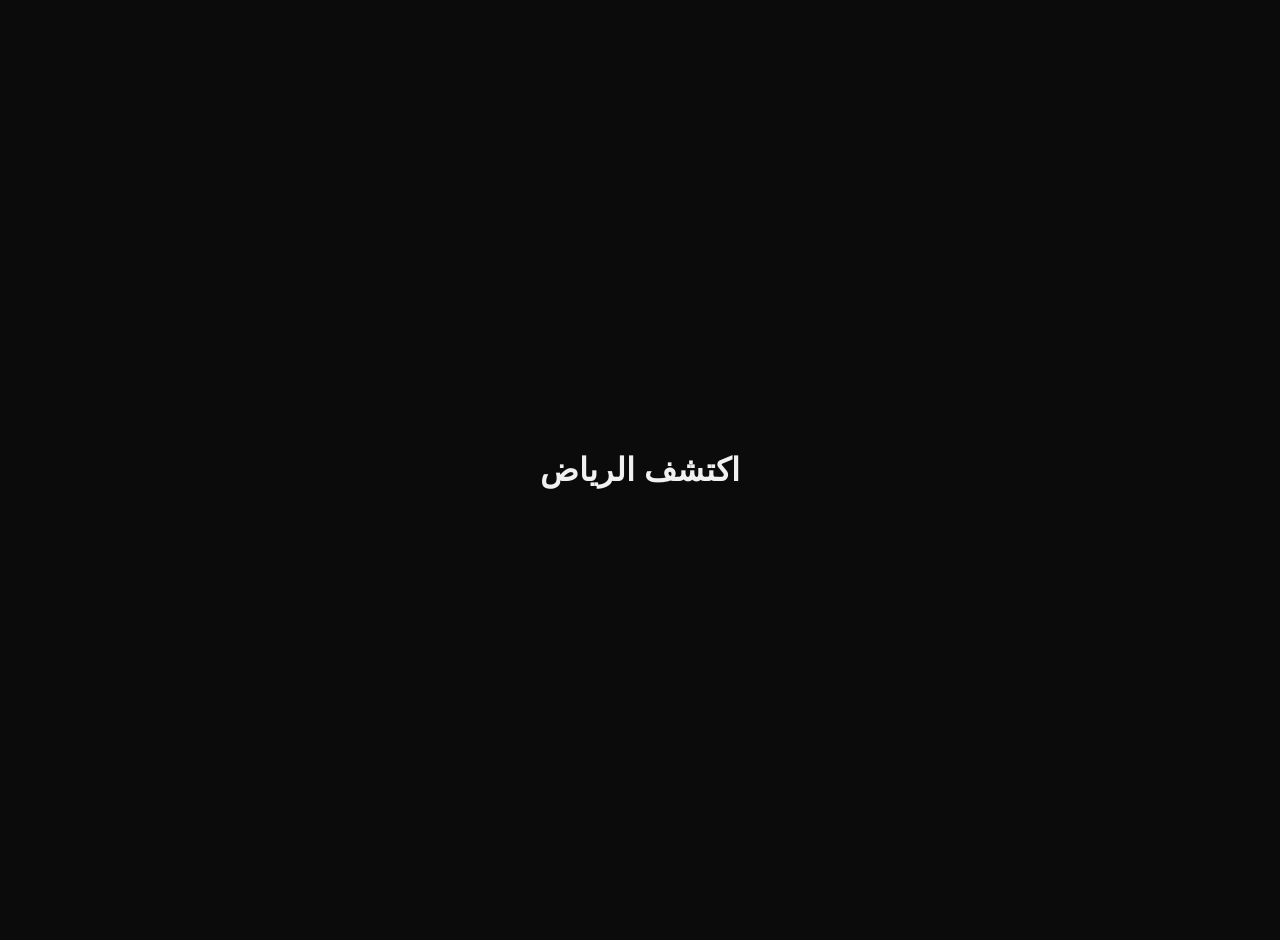
==== discover-riyadh.html @ cc99cb29 "Add discover-riyadh.html for Riyadh discovery page" ====
<!DOCTYPE html>
<html lang="ar" dir="rtl">

<head>
<meta charset="UTF-8">
<title>اكتشف الرياض</title>
<link rel="stylesheet" href="style.css">
</head>

<body>

<h1>اكتشف الرياض</h1>

<div id="game"></div>

<script src="script.js"></script>

</body>
</html>
---- style.css ----
:root {
    --bg-color: #0b0b0b;
    --card-bg: #141414;
    --gold: #d4af37;
    --gold-light: #f3e5ab;
    --text-color: #f1f1f1;
    --border-color: #333;
}

body {
    background-color: var(--bg-color);
    color: var(--text-color);
    font-family: 'Segoe UI', Tahoma, Geneva, Verdana, sans-serif;
    margin: 0;
    padding: 20px;
    direction: rtl;
    display: flex;
    justify-content: center;
    align-items: center;
    min-height: 100vh;
}

.vault-container {
    width: 100%;
    max-width: 480px;
    background: var(--card-bg);
    border: 2px solid var(--gold);
    border-radius: 16px;
    padding: 24px;
    box-shadow: 0 10px 30px rgba(212, 175, 55, 0.15);
}

.vault-header h1 {
    text-align: center;
    color: var(--gold);
    margin-bottom: 5px;
    letter-spacing: 2px;
}

#rank-title {
    text-align: center;
    font-size: 13px;
    color: #aaa;
}

.progress-bar {
    background: #222;
    height: 8px;
    border-radius: 4px;
    margin: 15px 0;
    overflow: hidden;
    border: 1px solid var(--border-color);
}

#progress-fill {
    background: var(--gold);
    height: 100%;
    width: 0%;
    transition: width 0.4s ease;
}

.sites-grid {
    display: flex;
    flex-direction: column;
    gap: 12px;
    margin-top: 20px;
}

.site-btn, .btn-gold {
    background: linear-gradient(135deg, #d4af37, #aa8c2c);
    color: #000;
    border: none;
    padding: 14px;
    font-weight: bold;
    border-radius: 8px;
    cursor: pointer;
    font-size: 15px;
    transition: 0.2s;
    text-align: center;
}

.site-btn:hover, .btn-gold:hover {
    transform: translateY(-2px);
    box-shadow: 0 4px 15px rgba(212, 175, 55, 0.4);
}

.btn-outline {
    background: transparent;
    color: var(--gold);
    border: 2px solid var(--gold);
    padding: 12px;
    border-radius: 8px;
    font-weight: bold;
    cursor: pointer;
    width: 100%;
}

.modal {
    position: fixed;
    top: 0; left: 0; width: 100%; height: 100%;
    background: rgba(0,0,0,0.85);
    display: flex;
    justify-content: center;
    align-items: center;
    z-index: 100;
}

.modal-content {
    background: #181818;
    border: 2px solid var(--gold);
    padding: 25px;
    border-radius: 12px;
    text-align: center;
    width: 85%;
    max-width: 400px;
}

.modal-buttons {
    display: flex;
    flex-direction: column;
    gap: 12px;
    margin-top: 20px;
}

.prize-box {
    background: #222;
    border: 1px dashed var(--gold);
    padding: 15px;
    margin: 15px 0;
    color: var(--gold-light);
    font-size: 16px;
    font-weight: bold;
}

.code-box {
    background: #111;
    border: 1px solid var(--gold);
    padding: 12px;
    margin: 15px 0;
    color: #fff;
    font-size: 14px;
}

.options-grid {
    display: flex;
    flex-direction: column;
    gap: 10px;
    margin-top: 15px;
}

.opt-btn {
    background: #222;
    color: #fff;
    border: 1px solid var(--border-color);
    padding: 12px;
    border-radius: 6px;
    cursor: pointer;
    text-align: right;
    font-size: 14px;
}

.opt-btn:hover {
    border-color: var(--gold);
}

.dual-buttons {
    display: flex;
    gap: 15px;
    justify-content: center;
    margin-top: 20px;
}

.thumb-btn {
    background: #222;
    border: 2px solid var(--gold);
    color: var(--gold);
    padding: 20px 15px;
    border-radius: 12px;
    font-weight: bold;
    cursor: pointer;
    flex: 1;
    font-size: 13px;
}

/* --- تنسيقات مرحلة توصيل النقاط (المرحلة 3) --- */
.node-canvas {
    position: relative;
    width: 100%;
    height: 220px;
    background: #111;
    border: 1px dashed var(--gold);
    border-radius: 12px;
    margin: 15px 0;
}

.node-item {
    position: absolute;
    width: 40px;
    height: 40px;
    border-radius: 50%;
    background: #222;
    border: 2px solid var(--gold);
    color: var(--gold);
    display: flex;
    justify-content: center;
    align-items: center;
    font-weight: bold;
    cursor: pointer;
    user-select: none;
    transition: all 0.3s ease;
}

.node-item.connected {
    background: var(--gold);
    color: #000;
    box-shadow: 0 0 15px var(--gold);
}

/* --- تنسيقات مرحلة عجلة القفل والعداد (المرحلة 4) --- */
.dial-wrapper {
    display: flex;
    flex-direction: column;
    align-items: center;
    background: #111;
    border: 1px solid var(--border-color);
    padding: 20px;
    border-radius: 12px;
    margin: 15px 0;
}

.dial-display {
    font-size: 42px;
    font-weight: bold;
    color: var(--gold);
    letter-spacing: 4px;
    font-family: monospace;
    background: #000;
    padding: 5px 25px;
    border-radius: 8px;
    border: 1px solid var(--gold);
    margin-bottom: 15px;
}

.dial-wheel {
    font-size: 60px;
    margin: 10px 0;
    transition: transform 0.1s linear;
    user-select: none;
}

.dial-slider {
    width: 100%;
    accent-color: var(--gold);
    margin-top: 15px;
    cursor: pointer;
}
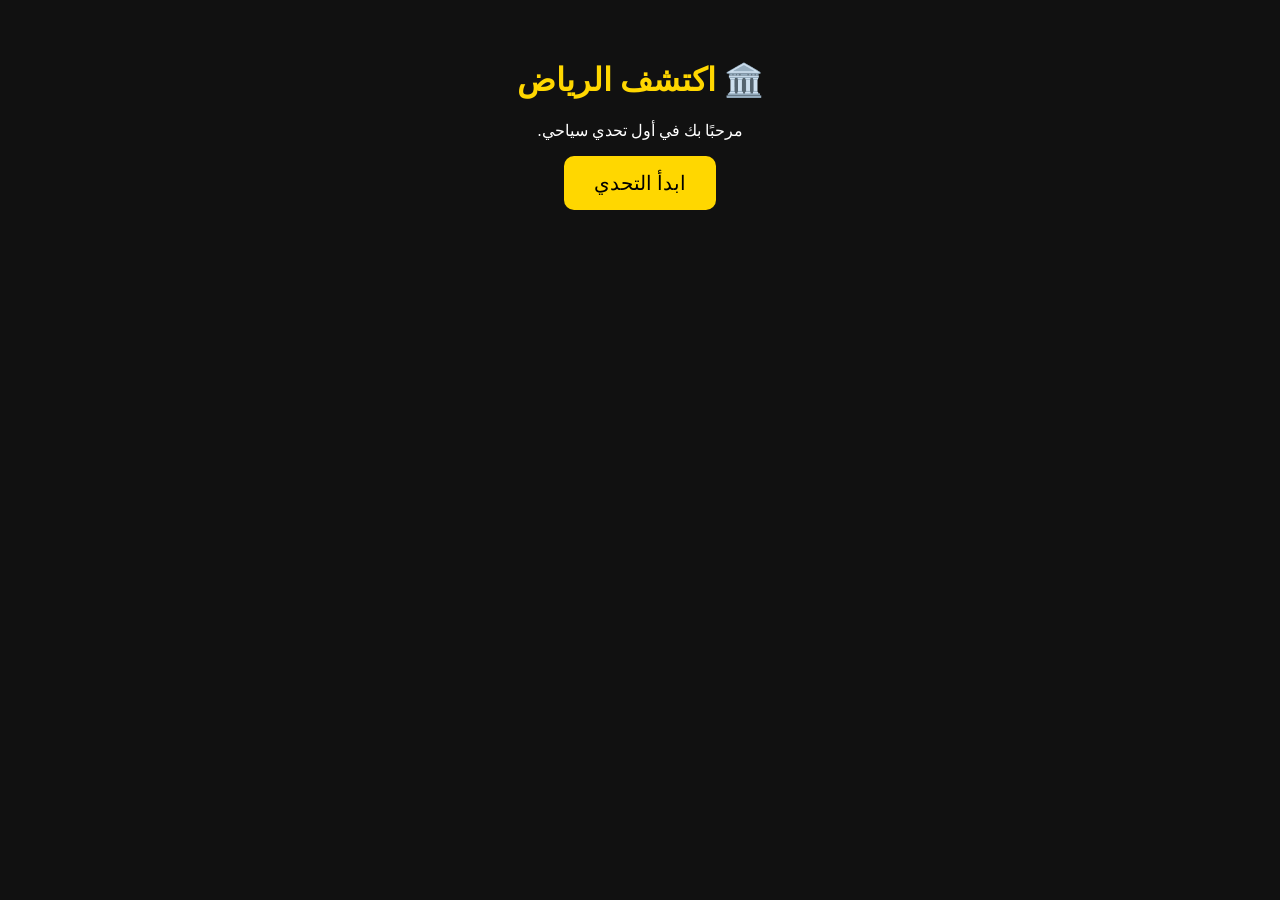
==== commit 25e6b780: "Update discover-riyadh.html" ====
--- a/discover-riyadh.html
+++ b/discover-riyadh.html
@@ -3,17 +3,57 @@
 
 <head>
 <meta charset="UTF-8">
+<meta name="viewport" content="width=device-width, initial-scale=1.0">
 <title>اكتشف الرياض</title>
-<link rel="stylesheet" href="style.css">
+
+<style>
+
+body{
+background:#111;
+color:white;
+font-family:Tahoma;
+text-align:center;
+margin:0;
+padding:40px;
+}
+
+h1{
+color:gold;
+}
+
+button{
+background:gold;
+border:none;
+padding:15px 30px;
+font-size:20px;
+border-radius:10px;
+cursor:pointer;
+}
+
+</style>
+
 </head>
 
 <body>
 
-<h1>اكتشف الرياض</h1>
+<h1>🏛️ اكتشف الرياض</h1>
 
-<div id="game"></div>
+<p>مرحبًا بك في أول تحدي سياحي.</p>
 
-<script src="script.js"></script>
+<button onclick="startGame()">
+ابدأ التحدي
+</button>
+
+<script>
+
+function startGame(){
+
+alert("أهلاً بك، سنبدأ بقصر المصمك.");
+
+}
+
+</script>
 
 </body>
+
 </html>
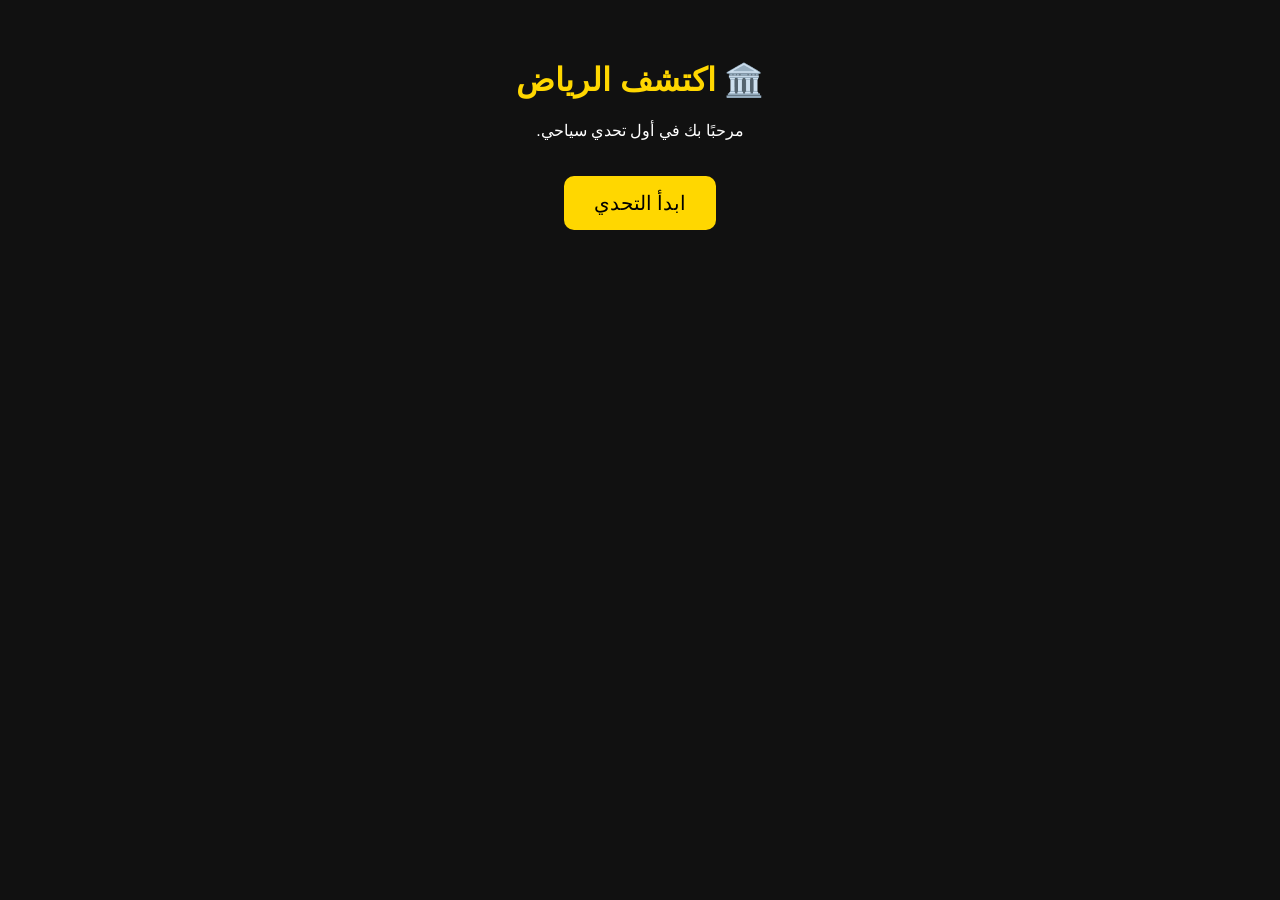
==== commit 8f01ff8e: "Refactor styles and script handling in discover-riyadh.html Removed inline script and added external" ====
--- a/discover-riyadh.html
+++ b/discover-riyadh.html
@@ -9,25 +9,30 @@
 <style>
 
 body{
-background:#111;
-color:white;
-font-family:Tahoma;
-text-align:center;
-margin:0;
-padding:40px;
+    background:#111;
+    color:white;
+    font-family:Tahoma,sans-serif;
+    text-align:center;
+    margin:0;
+    padding:40px;
 }
 
 h1{
-color:gold;
+    color:gold;
 }
 
 button{
-background:gold;
-border:none;
-padding:15px 30px;
-font-size:20px;
-border-radius:10px;
-cursor:pointer;
+    background:gold;
+    border:none;
+    padding:15px 30px;
+    font-size:20px;
+    border-radius:10px;
+    cursor:pointer;
+    margin-top:20px;
+}
+
+button:hover{
+    opacity:.9;
 }
 
 </style>
@@ -44,15 +49,7 @@
 ابدأ التحدي
 </button>
 
-<script>
-
-function startGame(){
-
-alert("أهلاً بك، سنبدأ بقصر المصمك.");
-
-}
-
-</script>
+<script src="discover.js"></script>
 
 </body>
 
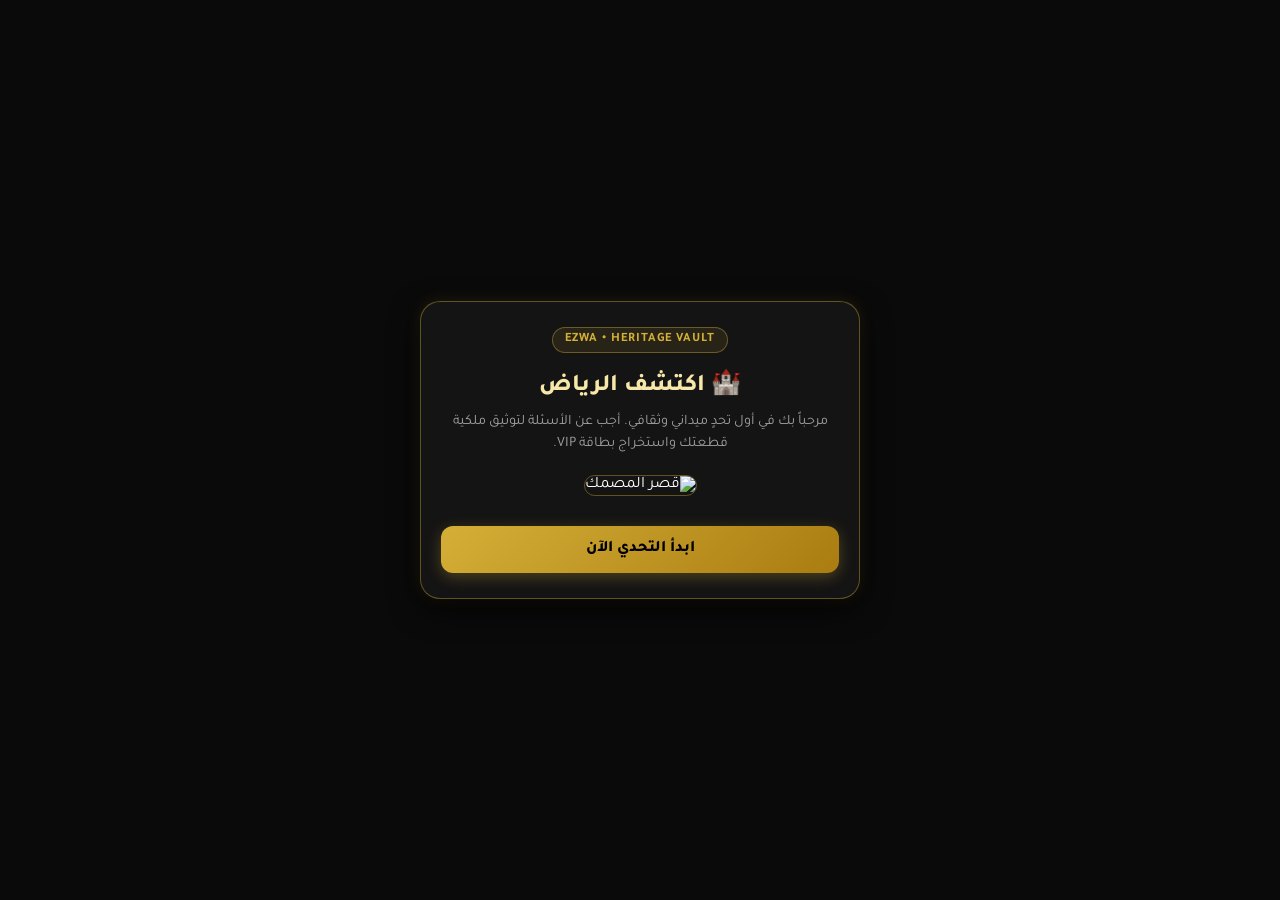
==== commit 19fbd9a3: "Update discover-riyadh.html" ====
--- a/discover-riyadh.html
+++ b/discover-riyadh.html
@@ -1,56 +1,567 @@
 <!DOCTYPE html>
 <html lang="ar" dir="rtl">
-
 <head>
-<meta charset="UTF-8">
-<meta name="viewport" content="width=device-width, initial-scale=1.0">
-<title>اكتشف الرياض</title>
-
-<style>
-
-body{
-    background:#111;
-    color:white;
-    font-family:Tahoma,sans-serif;
-    text-align:center;
-    margin:0;
-    padding:40px;
-}
-
-h1{
-    color:gold;
-}
-
-button{
-    background:gold;
-    border:none;
-    padding:15px 30px;
-    font-size:20px;
-    border-radius:10px;
-    cursor:pointer;
-    margin-top:20px;
-}
-
-button:hover{
-    opacity:.9;
-}
-
-</style>
-
+  <meta charset="UTF-8">
+  <meta name="viewport" content="width=device-width, initial-scale=1.0">
+  <title>عِزوة | تحدي قصر المصمك - توثيق المقتنيات</title>
+  
+  <!-- خط تجوال الفاخر ومكتبة توليد الصور -->
+  <link rel="preconnect" href="https://fonts.googleapis.com">
+  <link rel="preconnect" href="https://fonts.gstatic.com" crossorigin>
+  <link href="https://fonts.googleapis.com/css2?family=Tajawal:wght@400;500;700;800;900&display=swap" rel="stylesheet">
+  <script src="https://cdnjs.cloudflare.com/ajax/libs/html2canvas/1.4.1/html2canvas.min.js"></script>
+
+  <style>
+    :root {
+      --bg-dark: #0a0a0a;
+      --card-bg: #141414;
+      --gold-primary: #d4af37;
+      --gold-light: #f7e7a9;
+      --gold-gradient: linear-gradient(135deg, #d4af37 0%, #aa7c11 100%);
+      --text-main: #ffffff;
+      --text-muted: #a0a0a0;
+      --border-gold: rgba(212, 175, 55, 0.4);
+    }
+
+    * {
+      box-sizing: border-box;
+      margin: 0;
+      padding: 0;
+      font-family: 'Tajawal', sans-serif;
+      -webkit-tap-highlight-color: transparent;
+    }
+
+    body {
+      background-color: var(--bg-dark);
+      color: var(--text-main);
+      min-height: 100vh;
+      display: flex;
+      justify-content: center;
+      align-items: center;
+      padding: 15px;
+    }
+
+    .container {
+      width: 100%;
+      max-width: 440px;
+      background: var(--card-bg);
+      border: 1px solid var(--border-gold);
+      border-radius: 20px;
+      padding: 25px 20px;
+      box-shadow: 0 10px 30px rgba(0,0,0,0.8), 0 0 15px rgba(212, 175, 55, 0.15);
+      text-align: center;
+    }
+
+    .header-tag {
+      display: inline-block;
+      padding: 4px 12px;
+      background: rgba(212, 175, 55, 0.1);
+      border: 1px solid var(--border-gold);
+      border-radius: 20px;
+      color: var(--gold-primary);
+      font-size: 0.8rem;
+      font-weight: 700;
+      margin-bottom: 15px;
+      letter-spacing: 1px;
+    }
+
+    h1 {
+      font-size: 1.5rem;
+      color: var(--gold-light);
+      margin-bottom: 10px;
+      font-weight: 800;
+    }
+
+    p.subtitle {
+      color: var(--text-muted);
+      font-size: 0.9rem;
+      margin-bottom: 20px;
+      line-height: 1.5;
+    }
+
+    .masmak-img {
+      width: 100%;
+      height: 200px;
+      object-fit: cover;
+      border-radius: 14px;
+      border: 1px solid var(--border-gold);
+      margin-bottom: 20px;
+    }
+
+    .btn-gold {
+      width: 100%;
+      background: var(--gold-gradient);
+      color: #000;
+      border: none;
+      padding: 14px 20px;
+      border-radius: 12px;
+      font-size: 1rem;
+      font-weight: 800;
+      cursor: pointer;
+      box-shadow: 0 4px 15px rgba(212, 175, 55, 0.3);
+      transition: all 0.2s ease;
+      margin-top: 10px;
+    }
+
+    .btn-gold:active {
+      transform: scale(0.98);
+    }
+
+    .btn-outline {
+      width: 100%;
+      background: transparent;
+      border: 1px solid var(--border-gold);
+      color: var(--gold-primary);
+      padding: 13px;
+      border-radius: 12px;
+      font-weight: 700;
+      font-size: 0.95rem;
+      margin-top: 10px;
+      cursor: pointer;
+    }
+
+    /* شاشات الأسئلة */
+    .screen { display: none; }
+    .screen.active { display: block; }
+
+    .q-box {
+      font-size: 1.15rem;
+      font-weight: 700;
+      margin: 15px 0 20px;
+      color: #fff;
+    }
+
+    .options {
+      display: flex;
+      flex-direction: column;
+      gap: 12px;
+    }
+
+    .option-btn {
+      background: #1c1c1c;
+      border: 1px solid rgba(255,255,255,0.1);
+      color: #fff;
+      padding: 14px;
+      border-radius: 10px;
+      font-size: 1rem;
+      font-weight: 600;
+      cursor: pointer;
+      transition: all 0.2s;
+    }
+
+    .option-btn:hover {
+      border-color: var(--gold-primary);
+      background: rgba(212, 175, 55, 0.05);
+    }
+
+    /* نافذة التوثيق المنبثقة */
+    .modal-overlay {
+      position: fixed;
+      top: 0; left: 0; right: 0; bottom: 0;
+      background: rgba(0,0,0,0.85);
+      backdrop-filter: blur(8px);
+      display: flex;
+      justify-content: center;
+      align-items: center;
+      padding: 20px;
+      z-index: 1000;
+    }
+
+    .modal-card {
+      width: 100%;
+      max-width: 380px;
+      background: #161616;
+      border: 1.5px solid var(--gold-primary);
+      border-radius: 18px;
+      padding: 25px 20px;
+      text-align: center;
+      box-shadow: 0 0 30px rgba(212, 175, 55, 0.25);
+    }
+
+    .input-group {
+      margin-top: 15px;
+      text-align: right;
+    }
+
+    .input-group label {
+      display: block;
+      font-size: 0.8rem;
+      color: var(--gold-light);
+      margin-bottom: 6px;
+      font-weight: 700;
+    }
+
+    .custom-input {
+      width: 100%;
+      background: #0d0d0d;
+      border: 1px solid var(--border-gold);
+      border-radius: 10px;
+      padding: 12px;
+      color: #fff;
+      font-size: 0.95rem;
+      text-align: center;
+      outline: none;
+    }
+
+    .custom-input:focus {
+      border-color: var(--gold-primary);
+      box-shadow: 0 0 10px rgba(212, 175, 55, 0.3);
+    }
+
+    /* وثيقة الملكية المكتملة */
+    .certificate-box {
+      background: rgba(212, 175, 55, 0.05);
+      border: 1px dashed var(--gold-primary);
+      border-radius: 14px;
+      padding: 18px;
+      margin: 15px 0;
+      text-align: right;
+    }
+
+    .cert-row {
+      display: flex;
+      justify-content: space-between;
+      margin-bottom: 8px;
+      font-size: 0.9rem;
+    }
+    .cert-label { color: var(--text-muted); }
+    .cert-value { color: var(--gold-light); font-weight: 700; }
+
+    /* بطاقة الـ VIP الفاخرة للتحميل */
+    .vip-card-render {
+      width: 100%;
+      background: linear-gradient(145deg, #181818, #0b0b0b);
+      border: 2px solid var(--gold-primary);
+      border-radius: 18px;
+      padding: 22px 20px;
+      box-shadow: 0 10px 30px rgba(0,0,0,0.9);
+      position: relative;
+      overflow: hidden;
+      margin: 15px 0;
+      text-align: right;
+    }
+
+    .vip-card-render::before {
+      content: "";
+      position: absolute;
+      top: -50%;
+      left: -50%;
+      width: 200%;
+      height: 200%;
+      background: radial-gradient(circle, rgba(212,175,55,0.08) 0%, transparent 60%);
+      pointer-events: none;
+    }
+
+    .vip-header {
+      display: flex;
+      justify-content: space-between;
+      align-items: center;
+      border-bottom: 1px solid rgba(212, 175, 55, 0.25);
+      padding-bottom: 12px;
+      margin-bottom: 15px;
+    }
+
+    .vip-logo {
+      font-size: 1.4rem;
+      font-weight: 900;
+      color: var(--gold-primary);
+      letter-spacing: 2px;
+    }
+
+    .vip-badge-tag {
+      background: var(--gold-gradient);
+      color: #000;
+      font-size: 0.7rem;
+      font-weight: 800;
+      padding: 3px 8px;
+      border-radius: 6px;
+    }
+  </style>
 </head>
-
 <body>
 
-<h1>🏛️ اكتشف الرياض</h1>
-
-<p>مرحبًا بك في أول تحدي سياحي.</p>
-
-<button onclick="startGame()">
-ابدأ التحدي
-</button>
-
-<script src="discover.js"></script>
-
+  <div class="container">
+    
+    <!-- 1. الشاشة الرئيسية -->
+    <div id="screen-intro" class="screen active">
+      <div class="header-tag">EZWA • HERITAGE VAULT</div>
+      <h1>🏰 اكتشف الرياض</h1>
+      <p class="subtitle">مرحباً بك في أول تحدٍ ميداني وثقافي. أجب عن الأسئلة لتوثيق ملكية قطعتك واستخراج بطاقة VIP.</p>
+      
+      <img src="https://images.unsplash.com/photo-1586724237569-f3d0c1dee8c6?auto=format&fit=crop&w=800&q=80" alt="قصر المصمك" class="masmak-img">
+
+      <button class="btn-gold" onclick="startQuiz()">ابدأ التحدي الآن</button>
+    </div>
+
+    <!-- 2. شاشات الأسئلة -->
+    <div id="screen-quiz" class="screen">
+      <div class="header-tag" id="q-progress">السؤال 1 من 5</div>
+      <div class="q-box" id="q-text">نص السؤال يظهر هنا</div>
+      <div class="options" id="q-options"></div>
+    </div>
+
+    <!-- 3. شاشة النتيجة والتأكيد -->
+    <div id="screen-result" class="screen">
+      <div style="font-size: 3rem; margin-bottom: 10px;">🎉</div>
+      <h1 style="color: #fff;">تهانينا! أنهيت التحدي</h1>
+      <p class="subtitle" style="margin-bottom: 10px;">حصلت على ختم 🏰 <strong>قصر المصمك</strong></p>
+      
+      <div style="font-size: 1.4rem; color: var(--gold-primary); font-weight: 800; margin-bottom: 20px;">
+        ⭐ مجموع نقاطك: 50 / 50
+      </div>
+
+      <!-- سيتم حقن حالة الوثيقة هنا (سواء نموذج التسجيل أو البطاقة الموثقة) -->
+      <div id="ownership-status-area"></div>
+    </div>
+
+  </div>
+
+  <!-- نافذة تسجيل المالك لأول مرة (Modal) -->
+  <div id="register-modal" class="modal-overlay" style="display: none;">
+    <div class="modal-card">
+      <div style="font-size: 2.5rem; margin-bottom: 5px;">🎉</div>
+      <h2 style="color: var(--gold-light); font-size: 1.2rem; font-weight: 800;">ألف مبروك الفوز! وثّق ملكيتك</h2>
+      <p style="font-size: 0.8rem; color: var(--text-muted); margin-top: 4px;" id="modal-sn-label">الرقم التسلسلي: ...</p>
+      
+      <div class="input-group">
+        <label>اسم المالك الرسمي الكامل:</label>
+        <input type="text" id="input-name" class="custom-input" placeholder="مثال: يوسف النمر">
+      </div>
+
+      <div class="input-group">
+        <label>رقم الجوال (للتواصل والـ VIP):</label>
+        <input type="tel" id="input-phone" class="custom-input" placeholder="مثال: 0501234567" dir="ltr">
+      </div>
+
+      <button class="btn-gold" style="margin-top: 20px;" onclick="submitOwnership()">🛡️ توثيق وقفل القطعة سحابياً</button>
+    </div>
+  </div>
+
+  <!-- نافذة استعراض وتحميل بطاقة الـ VIP -->
+  <div id="vip-modal" class="modal-overlay" style="display: none;">
+    <div class="modal-card" style="max-width: 400px;">
+      
+      <!-- الكارت المخصص للتحميل كصورة -->
+      <div id="vip-card-capture" class="vip-card-render">
+        <div class="vip-header">
+          <div class="vip-logo">عِـزوة</div>
+          <div class="vip-badge-tag">VIP PASS</div>
+        </div>
+
+        <div style="font-size: 0.75rem; color: var(--gold-primary); font-weight: 700; margin-bottom: 2px;">عضوية طليعة عِزوة</div>
+        <div style="font-size: 1.25rem; font-weight: 800; color: #fff; margin-bottom: 12px;" id="card-owner-name">...</div>
+
+        <div class="cert-row" style="margin-bottom: 5px;">
+          <span class="cert-label">الرقم التسلسلي:</span>
+          <span class="cert-value" id="card-sn">...</span>
+        </div>
+        <div class="cert-row" style="margin-bottom: 5px;">
+          <span class="cert-label">تاريخ التوثيق:</span>
+          <span class="cert-value" id="card-date">...</span>
+        </div>
+        <div class="cert-row" style="margin-bottom: 12px;">
+          <span class="cert-label">الجوال المعتمد:</span>
+          <span class="cert-value" id="card-phone">...</span>
+        </div>
+
+        <div style="background: rgba(212,175,55,0.1); border: 1px solid var(--border-gold); padding: 8px; border-radius: 8px; text-align: center;">
+          <span style="font-size: 0.75rem; color: var(--gold-light); font-weight: 700;">كود الخصم الحصري (15%):</span>
+          <div style="font-size: 1rem; font-weight: 900; color: var(--gold-primary); letter-spacing: 1px; margin-top: 2px;">EZWA-VIP15</div>
+        </div>
+      </div>
+
+      <button class="btn-gold" onclick="downloadVIPCard()">📸 حفظ البطاقة في الصور</button>
+      <button class="btn-outline" onclick="closeVIPModal()">إغلاق</button>
+    </div>
+  </div>
+
+  <script>
+    // 1. استخراج السيريال من الرابط
+    const urlParams = new URLSearchParams(window.location.search);
+    const serialNumber = urlParams.get('sn') || "EZWA-MSM-0001";
+    const FIREBASE_BASE = "https://ezwa-vault-default-rtdb.firebaseio.com/owners";
+
+    let currentOwnerData = null;
+
+    // بنك الأسئلة الخمسة
+    const questions = [
+      { q: "في أي عام استرد الملك عبدالعزيز مدينة الرياض؟", options: ["1902م", "1898م", "1912م"], correct: 0 },
+      { q: "من القائد الذي استرد مدينة الرياض وقصر المصمك؟", options: ["الملك عبدالعزيز", "الملك سعود", "الملك فيصل"], correct: 0 },
+      { q: "مِمَّ بُني قصر المصمك التاريخي؟", options: ["الطين واللبن", "الرخام", "الحديد"], correct: 0 },
+      { q: "ماذا تعني كلمة 'المصمك' لغوياً؟", options: ["البناء السميك الحصين", "القصر العالي", "البيت الكبير"], correct: 0 },
+      { q: "في أي مدينة يقع قصر المصمك الشامخ؟", options: ["الرياض", "جدة", "الدمام"], correct: 0 }
+    ];
+
+    let currentQ = 0;
+
+    function startQuiz() {
+      document.getElementById('screen-intro').classList.remove('active');
+      document.getElementById('screen-quiz').classList.add('active');
+      loadQuestion();
+    }
+
+    function loadQuestion() {
+      const q = questions[currentQ];
+      document.getElementById('q-progress').innerText = `السؤال ${currentQ + 1} من ${questions.length}`;
+      document.getElementById('q-text').innerText = q.q;
+      
+      const optContainer = document.getElementById('q-options');
+      optContainer.innerHTML = "";
+
+      q.options.forEach((opt, idx) => {
+        const btn = document.createElement('button');
+        btn.className = 'option-btn';
+        btn.innerText = opt;
+        btn.onclick = () => answerQuestion(idx);
+        optContainer.appendChild(btn);
+      });
+    }
+
+    function answerQuestion(idx) {
+      if (idx === questions[currentQ].correct) {
+        currentQ++;
+        if (currentQ < questions.length) {
+          loadQuestion();
+        } else {
+          finishQuiz();
+        }
+      } else {
+        alert("إجابة غير صحيحة، حاول مجدداً!");
+      }
+    }
+
+    function finishQuiz() {
+      document.getElementById('screen-quiz').classList.remove('active');
+      document.getElementById('screen-result').classList.add('active');
+      checkOwnershipStatus();
+    }
+
+    // فحص حالة السيريال من Firebase
+    async function checkOwnershipStatus() {
+      const container = document.getElementById('ownership-status-area');
+      container.innerHTML = `<p style="color: var(--text-muted);">جاري فحص حالة القطعة السحابية...</p>`;
+
+      try {
+        const res = await fetch(`${FIREBASE_BASE}/${serialNumber}.json`);
+        const data = await res.json();
+
+        if (data && data.owner_name) {
+          currentOwnerData = data;
+          renderLockedCertificate(data);
+        } else {
+          // فتح نافذة إدخال الاسم ورقم الجوال
+          document.getElementById('modal-sn-label').innerText = `الرقم التسلسلي: ${serialNumber}`;
+          document.getElementById('register-modal').style.display = 'flex';
+        }
+      } catch (err) {
+        console.error(err);
+        container.innerHTML = `<p style="color: #ff5555;">تعذر الاتصال بالسحابة. أعد المحاولة.</p>`;
+      }
+    }
+
+    // إخفاء أرقام الجوال في المنتصف للحفاظ على الخصوصية
+    function maskPhone(phone) {
+      if (!phone || phone.length < 8) return phone || "غير محدد";
+      return phone.substring(0, 3) + "****" + phone.substring(phone.length - 3);
+    }
+
+    // عرض وثيقة الملكية المقفلة
+    function renderLockedCertificate(data) {
+      const container = document.getElementById('ownership-status-area');
+      container.innerHTML = `
+        <div class="certificate-box">
+          <div style="color: var(--gold-primary); font-weight: 800; margin-bottom: 12px; font-size: 1rem;">
+            🛡️ وثيقة ملكية موثقة ومقفلة سحابياً
+          </div>
+          <div class="cert-row">
+            <span class="cert-label">المالك الرسمي:</span>
+            <span class="cert-value">${data.owner_name}</span>
+          </div>
+          <div class="cert-row">
+            <span class="cert-label">الرقم التسلسلي:</span>
+            <span class="cert-value">${serialNumber}</span>
+          </div>
+          <div class="cert-row">
+            <span class="cert-label">الجوال المعتمد:</span>
+            <span class="cert-value">${maskPhone(data.phone)}</span>
+          </div>
+          <div class="cert-row">
+            <span class="cert-label">تاريخ التوثيق:</span>
+            <span class="cert-value">${data.date || "2026/08/23"}</span>
+          </div>
+          <div class="cert-row">
+            <span class="cert-label">حالة النسخة:</span>
+            <span class="cert-value" style="color: #4cd137;">أصلية ومحمية (1 من 10)</span>
+          </div>
+        </div>
+
+        <button class="btn-gold" onclick="openVIPModal()">🎫 استعراض وتنزيل بطاقة VIP</button>
+      `;
+    }
+
+    // حفظ البيانات في السحابة
+    async function submitOwnership() {
+      const name = document.getElementById('input-name').value.trim();
+      const phone = document.getElementById('input-phone').value.trim();
+
+      if (!name) {
+        alert("يرجى إدخال اسم المالك الكامل.");
+        return;
+      }
+      if (!phone || phone.length < 9) {
+        alert("يرجى إدخال رقم جوال صحيح.");
+        return;
+      }
+
+      const today = new Date().toISOString().split('T')[0];
+      const payload = {
+        owner_name: name,
+        phone: phone,
+        date: today,
+        tier: "طليعة عِزوة",
+        locked: true
+      };
+
+      try {
+        await fetch(`${FIREBASE_BASE}/${serialNumber}.json`, {
+          method: "PUT",
+          headers: { "Content-Type": "application/json" },
+          body: JSON.stringify(payload)
+        });
+
+        currentOwnerData = payload;
+        document.getElementById('register-modal').style.display = 'none';
+        renderLockedCertificate(payload);
+        openVIPModal();
+      } catch (e) {
+        alert("حدث خطأ أثناء حفظ البيانات، يرجى المحاولة ثانية.");
+      }
+    }
+
+    // فتح وإغلاق كارت الـ VIP
+    function openVIPModal() {
+      if (!currentOwnerData) return;
+      document.getElementById('card-owner-name').innerText = currentOwnerData.owner_name;
+      document.getElementById('card-sn').innerText = serialNumber;
+      document.getElementById('card-phone').innerText = maskPhone(currentOwnerData.phone);
+      document.getElementById('card-date').innerText = currentOwnerData.date || "2026/08/23";
+      document.getElementById('vip-modal').style.display = 'flex';
+    }
+
+    function closeVIPModal() {
+      document.getElementById('vip-modal').style.display = 'none';
+    }
+
+    // حفظ البطاقة كصورة في ألبوم الجوال
+    function downloadVIPCard() {
+      const card = document.getElementById('vip-card-capture');
+      html2canvas(card, { scale: 3, backgroundColor: "#0a0a0a" }).then(canvas => {
+        const link = document.createElement('a');
+        link.download = `EZWA-VIP-${serialNumber}.png`;
+        link.href = canvas.toDataURL("image/png");
+        link.click();
+      });
+    }
+  </script>
 </body>
-
 </html>
